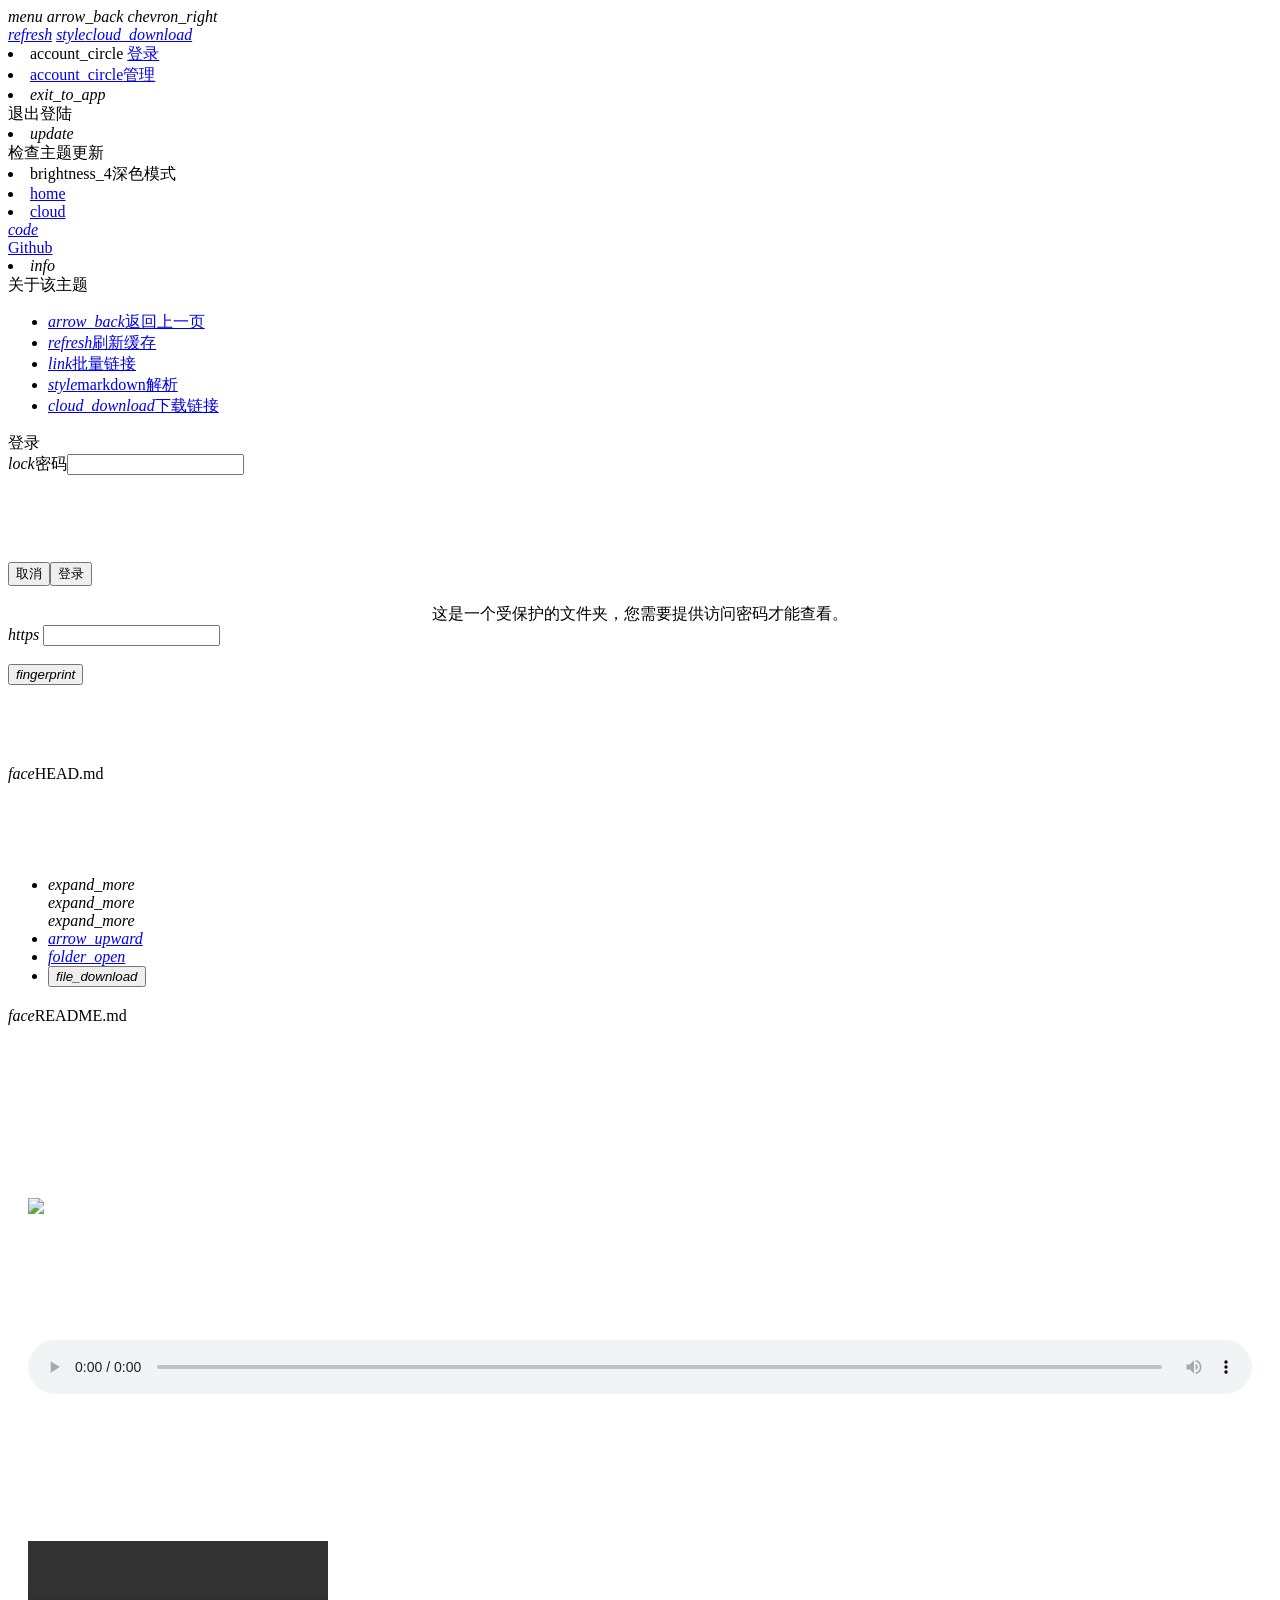
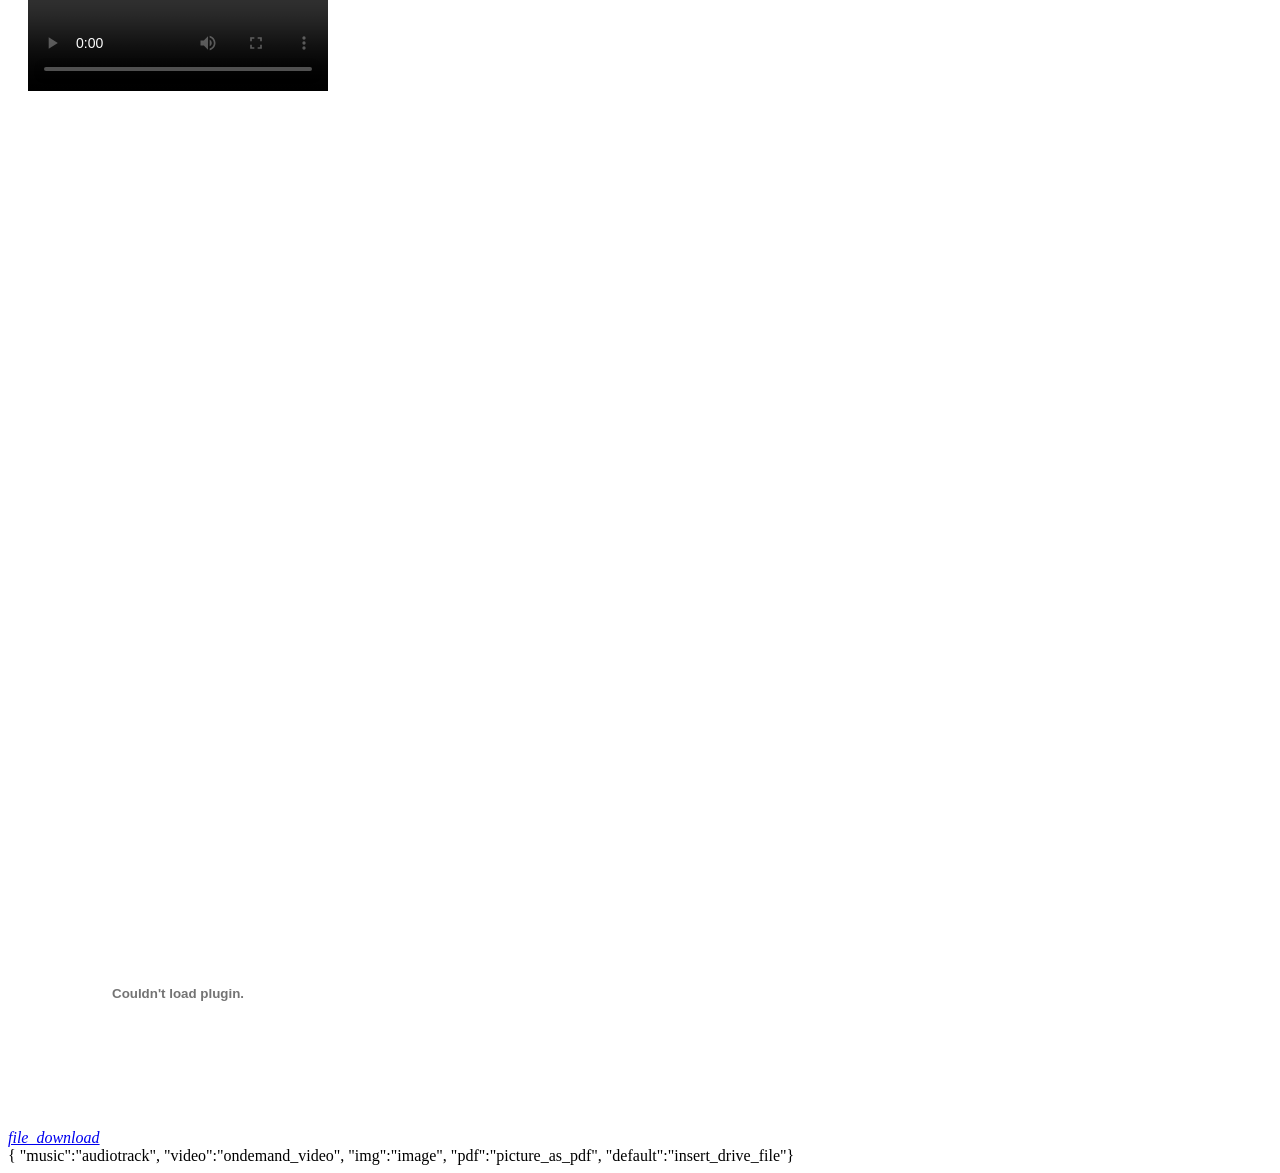
==== onemanager/renexmoe.html @ 040c961d "上传文件" ====
<!DOCTYPE html>
<html lang="zh-CN">
  <head>
    <link rel="preconnect" href="https://jsd.cdn.sinzmise.top" />
<link rel="preconnect" href="https://fonts.googleapis.com" />
<link rel="preconnect" href="https://fonts.gstatic.com" />
<meta charset="utf-8" />
<link
  rel="shortcut icon"
  href="<!--base_path-->favicon.ico"
  type="image/x-icon"
/>
<meta
  name="viewport"
  content="width=device-width, initial-scale=1.0,maximum-scale=1.0, user-scalable=no"
/>
<title><!--Title--></title>
<meta name="description" content="A Onemanager-PHP site with Theme-renexmoe" />
<link rel="stylesheet" href="https://jsd.cdn.sinzmise.top/gh/186526/renexmoe-cdn@v1.3/css/app.css"><meta name="theme-color" content="#fff" />
<!--BackgroundStart-->
<style>
  body {
    --bg: url("<!--BackgroundUrl-->");
    background-repeat: no-repeat;
    background-position: center;
    background-size: 100% 100%;
    background-attachment: fixed;
    background-image: var(--bg);
  }

  .mdui-shadow-3 {
    background: rgba(255, 255, 255, 0.5);
  }
</style>
<script>
  window.disableddarkmode = true;
</script>
<!--BackgroundEnd-->
<!--BackgroundMStart-->
<style>
  body {
    --bg: url("<!--BackgroundMUrl-->");
    background-repeat: no-repeat;
    background-size: cover;
    background-attachment: fixed;
    background-image: var(--bg);
  }

  .mdui-shadow-3 {
    background: rgba(255, 255, 255, 0.5);
  }
</style>
<script>
  window.disableddarkmode = true;
</script>
<!--BackgroundMEnd-->

  </head>
  <body
    class="mdui-appbar-with-toolbar mdui-theme-layout-auto mdui-loaded mdui-theme-accent-pink"
  >
    <header
  class="mdui-appbar mdui-appbar-fixed mdui-shadow-3 mdui-appbar-scroll-toolbar-hide"
>
  <div class="mdui-toolbar">
  <span
    class="mdui-btn mdui-btn-icon mdui-ripple mdui-ripple-white"
    onclick='mdui.$("body").toggleClass("mdui-drawer-body-left");'
    id="toggle-drawer"
    ><i class="mdui-icon material-icons">menu</i></span
  >
  <a
    class="mdui-btn mdui-btn-icon mdui-ripple mdui-ripple-white mdui-hidden-sm-up"
    onclick="window.history.back()"
  >
    <i class="mdui-icon material-icons">arrow_back</i>
  </a>
  <a href="<!--base_path-->" class="mdui-typo-headline">
    <!--Sitename-->
  </a>
  <!--PathArrayStart-->
  <i class="mdui-icon material-icons mdui-hidden-xs" style="margin: 0"
    >chevron_right</i
  ><a href="<!--PathArrayLink-->" class="mdui-typo-subheading mdui-hidden-xs">
    <!--PathArrayName--></a
  >
  <!--PathArrayEnd-->
  <div class="mdui-toolbar-spacer"></div>
  <!--AdminStart--><a
    href="javascript:;"
    class="mdui-btn mdui-btn-icon mdui-ripple mdui-hidden-sm-up refresh"
    ><i class="mdui-icon material-icons">refresh</i></a
  >
  <!--AdminEnd-->
</div>

</header>

    <div class="mdui-shadow-3 mdui-drawer mdui-drawer-close" id="main-drawer">
  <div class="mdui-list" mdui-collapse="{accordion: true}">
    <!--LoginStart-->
<li class="mdui-list-item mdui-ripple" href="?login=admin" >
  <a class="mdui-list-item-icon mdui-icon material-icons">account_circle</a>
  <a class="mdui-list-item-content" href="?login=admin">登录</a>
</li>
<!--LoginEnd-->
<!--AdminStart-->
<li class="mdui-list-item mdui-ripple" href="?setup">
  <a class="mdui-list-item-icon mdui-icon material-icons" href="?setup"
    >account_circle</a
  ><a class="mdui-list-item-content" href="?setup">管理</a>
</li>
<li
  class="mdui-list-item mdui-ripple"
  onclick="document.cookie=``;window.location.reload();"
  id="logout"
>
  <i class="mdui-icon material-icons mdui-list-item-icon">exit_to_app</i>
  <div class="mdui-list-item-content">退出登陆</div>
</li>
<li class="mdui-list-item mdui-ripple" id="checkupdate">
  <i class="mdui-icon material-icons mdui-list-item-icon">update</i>
  <div class="mdui-list-item-content">检查主题更新</div>
</li>
<div class="mdui-divider"></div>
<!--AdminEnd-->

    <li
      class="mdui-list-item mdui-ripple"
      href="javascript:void(0);"
      onclick="renexmoe.toggle_theme();"
    >
      <a class="mdui-list-item-icon mdui-icon material-icons">brightness_4</a
      ><a class="mdui-list-item-content">深色模式</a>
    </li>
    <li class="mdui-list-item mdui-ripple">
      <a
        href="<!--base_path-->"
        class="mdui-list-item-icon mdui-icon material-icons"
        >home</a
      ><a href="<!--base_path-->" class="mdui-list-item-content" id="home">
        <!--constStr@Home--></a
      >
    </li>
    <!--MultiDiskAreaStart-->
<div class="mdui-divider"></div>
<!--MultiDisksStart-->
<li class="mdui-list-item mdui-ripple">
  <a
    href="<!--MultiDisksUrl-->"
    class="mdui-list-item-icon mdui-icon material-icons"
    >cloud</a
  >
  <a
    href="<!--MultiDisksUrl-->"
    class="mdui-list-item-content mdui-text-truncate disk_name"
  >
    <!--MultiDisksName-->
  </a>
</li>
<!--MultiDisksEnd-->
<div class="mdui-divider"></div>
<!--MultiDiskAreaEnd-->

    <a
      href="https://github.com/qkqpttgf/OneManager-php"
      class="mdui-list-item mdui-ripple"
      ><i class="mdui-list-item-icon mdui-icon material-icons">code</i>
      <div class="mdui-list-item-content">Github</div>
    </a>
    <li
      class="mdui-list-item mdui-ripple"
      href="javascript:void(0);"
      id="about_theme"
    >
      <i class="mdui-list-item-icon mdui-icon material-icons">info</i>
      <div class="mdui-list-item-content">关于该主题</div>
    </li>
  </div>
</div>

    <div class="mdui-container">
  <ul class="mdui-menu" id="admin-menu">
  <li class="mdui-menu-item">
    <a href="javascript:;" class="mdui-ripple back"
      ><i class="mdui-menu-item-icon mdui-icon material-icons">arrow_back</i
      >返回上一页</a
    >
  </li>
  <!--AdminStart-->
  <li class="mdui-menu-item">
    <a href="javascript:;" class="mdui-ripple refresh"
      ><i class="mdui-menu-item-icon mdui-icon material-icons">refresh</i
      >刷新缓存</a
    >
  </li>
  <!--AdminEnd-->
</ul>
<i id="mouseplace" style="position: absolute"></i>

<div class="mdui-dialog" id="login_input">
  <div class="mdui-dialog-title">登录</div>
  <div class="mdui-dialog-content" style="height: 108px">
    <div class="mdui-textfield mdui-textfield-floating-label">
      <i class="mdui-icon material-icons">lock</i
      ><label class="mdui-textfield-label">密码</label
      ><input
        class="mdui-textfield-input"
        name="password1"
        type="password"
        onkeydown="if(event.keyCode==13) document.querySelector('#login_btn').click();"
      />
    </div>
  </div>
  <div class="mdui-dialog-actions">
    <button class="mdui-btn mdui-ripple" mdui-dialog-close="" id="login_close">取消</button
    ><button
      id="login_btn"
      class="mdui-btn mdui-ripple"
      type="submit"
      value="登录"
    >
      登录
    </button>
  </div>
</div>
 <!--EncryptedStart-->
<div class="mdui-col-md-6 mdui-col-offset-md-3">
  <br />
  <center>
    <div class="mdui-typo-title">
      这是一个受保护的文件夹，您需要提供访问密码才能查看。
    </div>
  </center>
  <form action="" method="post">
    <div class="mdui-textfield mdui-textfield-floating-label">
      <i class="mdui-icon material-icons">https</i
      ><label class="mdui-textfield-label"> <!--constStr@InputPassword--></label
      ><input name="password1" class="mdui-textfield-input" type="password" />
    </div>
    <br /><button
      type="submit"
      class="mdui-center mdui-btn mdui-btn-raised mdui-ripple mdui-color-theme"
    >
      <i class="mdui-icon material-icons">fingerprint</i>
      <!--constStr@Submit-->
    </button>
  </form>
</div>
<!--EncryptedEnd-->

  <!--IsFolderStart-->
<!--HeadomfStart-->
<div class="mdui-typo mdui-shadow-3" style="padding: 20px; margin: 20px 0">
  <!--HeadomfContent-->
</div>
<!--HeadomfEnd-->
<!--HeadmdStart-->
<div class="mdui-chip mdui-ripple mdui-hidden-xs">
  <span class="mdui-chip-icon"
    ><i class="mdui-icon material-icons">face</i></span
  ><span class="mdui-chip-title">HEAD.md</span>
</div>
<div
  class="mdui-typo mdui-shadow-3 markdown"
  style="padding: 20px; margin: 20px 0; overflow-x: scroll"
  id="head"
>
  <pre><code id="head-md"><!--HeadmdContent--></code></pre>
</div>
<!--HeadmdEnd-->

<div class="mdui-row mdui-shadow-3" style="margin: 20px 0; border-radius: 8px">
  <ul class="mdui-list" id="file-list">
    <li class="mdui-list-item mdui-ripple">
      <div class="mdui-row mdui-col-xs-12">
        <div class="mdui-col-xs-12 mdui-col-sm-7">
          <!--constStr@File--><i
            class="mdui-icon material-icons icon-sort"
            data-sort="name"
            data-order="downward"
            >expand_more</i
          >
        </div>
        <div class="mdui-col-sm-3 mdui-text-right">
          <!--constStr@EditTime--><i
            class="mdui-icon material-icons icon-sort"
            data-sort="date"
            data-order="downward"
            >expand_more</i
          >
        </div>
        <div class="mdui-col-sm-2 mdui-text-right">
          <!--constStr@Size--><i
            class="mdui-icon material-icons icon-sort"
            data-sort="size"
            data-order="downward"
            >expand_more</i
          >
        </div>
      </div>
    </li>
    <!--BackArrowStart-->
    <li class="mdui-list-item mdui-ripple back-page">
      <div class="mdui-row mdui-col-sm-12">
        <a href="<!--BackArrowUrl-->">
          <div class="mdui-col-xs-7">
            <i class="mdui-icon material-icons">arrow_upward</i>
          </div>
          <div class="mdui-col-xs-3 mdui-text-right"></div>
          <div class="mdui-col-xs-2 mdui-text-right"></div>
        </a>
      </div>
    </li>
    <!--BackArrowEnd-->
    <!--FolderListStart-->
<li
  class="mdui-list-item mdui-ripple"
  data-sort
  data-sort-name="<!--FileEncodeReplaceName-->"
  data-sort-date="<!--lastModifiedDateTime-->"
  data-sort-size="<!--size-->"
  style="padding-right: 36px"
>
  <div class="mdui-row mdui-col-sm-12">
    <a href="<!--FileEncodeReplaceUrl-->/">
      <div class="mdui-col-xs-12 mdui-col-sm-7 mdui-text-truncate">
        <i class="mdui-icon material-icons">folder_open</i
        ><span> <!--FileEncodeReplaceName--></span>
      </div>
      <div class="mdui-col-sm-3 mdui-text-right">
        <!--lastModifiedDateTime-->
      </div>
      <div class="mdui-col-sm-2 mdui-text-right">
        <!--size-->
      </div>
    </a>
  </div>
</li>
<!--FolderListEnd-->
 <!--FileListStart-->
<li
  class="mdui-list-item file mdui-ripple"
  data-sort
  data-sort-name="<!--FileEncodeReplaceName-->"
  data-sort-date="<!--lastModifiedDateTime-->"
  data-sort-size="<!--size-->"
  data-readypreview="<!--FileExt-->"
>
  <div class="mdui-row mdui-col-sm-12">
    <div class="mdui-col-xs-12 mdui-col-sm-7 mdui-text-truncate">
      <a
        class="<!--FileExtType-->"
        data-name="<!--FileEncodeReplaceName-->"
        href="<!--FileEncodeReplaceUrl-->?preview"
        aria-label="File"
      >
        <i class="mdui-icon material-icons"> <!--IconValue--></i>
        <span> <!--FileEncodeReplaceName--></span>
      </a>
    </div>
    <div class="mdui-col-sm-3 mdui-text-right">
      <!--lastModifiedDateTime-->
    </div>
    <div class="mdui-col-sm-2 mdui-text-right">
      <!--size-->
    </div>
  </div>
  <div class="forcedownload mdui-text-right">
    <a
      title="<!--constStr@Download-->"
      aria-label="Download"
      href="<!--FileEncodeReplaceUrl-->"
      target="_blank"
      ><button class="mdui-btn mdui-ripple mdui-btn-icon">
        <i class="mdui-icon material-icons">file_download</i>
      </button></a
    >
  </div>
</li>
<!--FileListEnd-->

  </ul>
</div>
<!--ReadmemdStart-->
<div class="mdui-chip mdui-ripple mdui-hidden-xs">
  <span class="mdui-chip-icon"
    ><i class="mdui-icon material-icons">face</i></span
  ><span class="mdui-chip-title">README.md</span>
</div>
<div
  class="mdui-typo mdui-shadow-3 markdown"
  style="padding: 20px; margin: 20px 0; overflow-x: scroll"
  id="readme"
>
  <pre><code id="readme-md"><!--ReadmemdContent--></code></pre>
</div>
<!--ReadmemdEnd-->
<!--FootomfStart-->
<div class="mdui-typo mdui-shadow-3" style="padding: 20px; margin: 20px 0">
  <!--FootomfContent-->
</div>
<!--FootomfEnd-->

<script>
  document.querySelector("#admin-menu").innerHTML +=
    '<li class="mdui-menu-item"><a href="javascript:void(0);"class="mdui-ripple getalllink"><i class="mdui-menu-item-icon mdui-icon material-icons">link</i>批量链接</a></li>';
</script>
<script>
  window.MorePage = undefined;
</script>
<!--MorePageStart-->
<script>
    window.MorePage = [
    <!--MorePageListNowStart-->
      <!--PageNum-->,
    <!--MorePageListNowEnd-->
    <!--MorePageListStart-->
        <!--PageNum-->,
    <!--MorePageListEnd-->
    ];
  </script>
<!--MorePageEnd-->

<!--IsFolderEnd-->
 <!--IsFileStart-->
<div
  id="file"
  class="mdui-shadow-3"
  style="padding: 5px; margin: 20px 0px; padding: 20px; border-radius: 8px"
>
  <!--IsimgFileStart-->
<img class="mdui-img-fluid mdui-center mdui-m-t-5" src="<!--FileDownUrl-->" />
<!--IsimgFileEnd-->
 <!--IsmusicFileStart-->
<audio
  class="mdui-center"
  src="<!--FileDownUrl-->"
  controls
  autoplay
  style="width: 100%; margin-top: 10%; margin-bottom: 10%"
></audio>
<!--IsmusicFileEnd-->

  <!--IsvideoFileStart-->
<video
  class="mdui-video-fluid"
  controls
  style="margin-top: 20px; margin-bottom: 20px"
>
  <source src="<!--FileDownUrl-->" />
  <p>
    Your browser doesn't support HTML5 video. Here is a
    <a href="<!--FileDownUrl-->">link to the video</a> instead.
  </p>
</video>
<!--IsvideoFileEnd-->
 <!--IsofficeFileStart-->
<iframe
  id="office-a"
  src="https://view.officeapps.live.com/op/view.aspx?src=<!--FileEncodeDownUrl-->"
  style="width: 100%; height: 800px"
  frameborder="0"
></iframe>
<!--IsofficeFileEnd-->

  <!--IspdfFileStart-->
<embed src="<!--FileEncodeReplaceUrl-->" type="application/pdf" />
<!--IspdfFileEnd-->
 <!--IstxtFileStart-->
<pre
  id="editor"
  style="
    white-space: pre-wrap;
    font-family: JetBrains Mono, Fira Code, Sarasa Mono SC, Cascadia Code, Menlo,
      Consolas, monaco, Noto Sans SC;
  "
><code id="code"><!--TxtContent--></code></pre>
<script>
  document.querySelector("#admin-menu").innerHTML +=
    '<li class="mdui-menu-item"><a href="javascript:void(0);"class="mdui-ripple highlight"><i class="mdui-menu-item-icon mdui-icon material-icons">style</i>markdown解析</a></li>';
  document.querySelector(
    ".mdui-toolbar"
  ).innerHTML += `<a href="javascript:;" class="mdui-btn mdui-btn-icon mdui-ripple mdui-hidden-sm-up highlight"><i class="mdui-icon material-icons">style</i></a>`;
</script>

<!--IstxtFileEnd-->

  <!--IsOtherFileStart-->
  <!--constStr@FileNotSupport-->
  <!--IsOtherFileEnd-->
</div>
<a
  href="<!--FileEncodeReplaceUrl-->"
  target="_blank"
  class="mdui-fab mdui-fab-fixed mdui-ripple mdui-color-theme-accent"
  ><i class="mdui-icon material-icons">file_download</i></a
>
<script>
  document.querySelector("#admin-menu").innerHTML +=
    '<li class="mdui-menu-item"><a href="javascript:void(0);"class="mdui-ripple downloadurl"><i class="mdui-menu-item-icon mdui-icon material-icons">cloud_download</i>下载链接</a></li>';
  document.querySelector(
    ".mdui-toolbar"
  ).innerHTML += `<a href="javascript:;" class="mdui-btn mdui-btn-icon mdui-ripple mdui-hidden-sm-up downloadurl"><i class="mdui-icon material-icons">cloud_download</i></a>`;
</script>
<!--IsFileEnd-->

</div>
<div class="mdui-container"></div>
  </body>
  <!--IconValuesStart-->
  { "music":"audiotrack", "video":"ondemand_video", "img":"image",
  "pdf":"picture_as_pdf", "default":"insert_drive_file"}
  <!--IconValuesEnd-->
  <script src="https://jsd.cdn.sinzmise.top/gh/186526/renexmoe-cdn@v1.3/js/app@1b381f3c.a4f2dc4618121eac37e2.js"></script><script src="https://jsd.cdn.sinzmise.top/gh/186526/renexmoe-cdn@v1.3/js/app@28a13772.98a11cc0c1cf2495c3d8.js"></script><script src="https://jsd.cdn.sinzmise.top/gh/186526/renexmoe-cdn@v1.3/js/app@34e3d95a.2f8dbf552095a86a7f1b.js"></script><script src="https://jsd.cdn.sinzmise.top/gh/186526/renexmoe-cdn@v1.3/js/app@798ab416.9ed46bb752b71a3c13a4.js"></script><script src="https://jsd.cdn.sinzmise.top/gh/186526/renexmoe-cdn@v1.3/js/app@9c50beac.30955a99f08c9574cd14.js"></script><script src="https://jsd.cdn.sinzmise.top/gh/186526/renexmoe-cdn@v1.3/js/app@f0256996.956ea71aa357ba3fdc28.js"></script><script src="https://jsd.cdn.sinzmise.top/gh/186526/renexmoe-cdn@v1.3/js/webpack-runtime.93708ab3e9cb84dcc01a.js"></script>
</html>
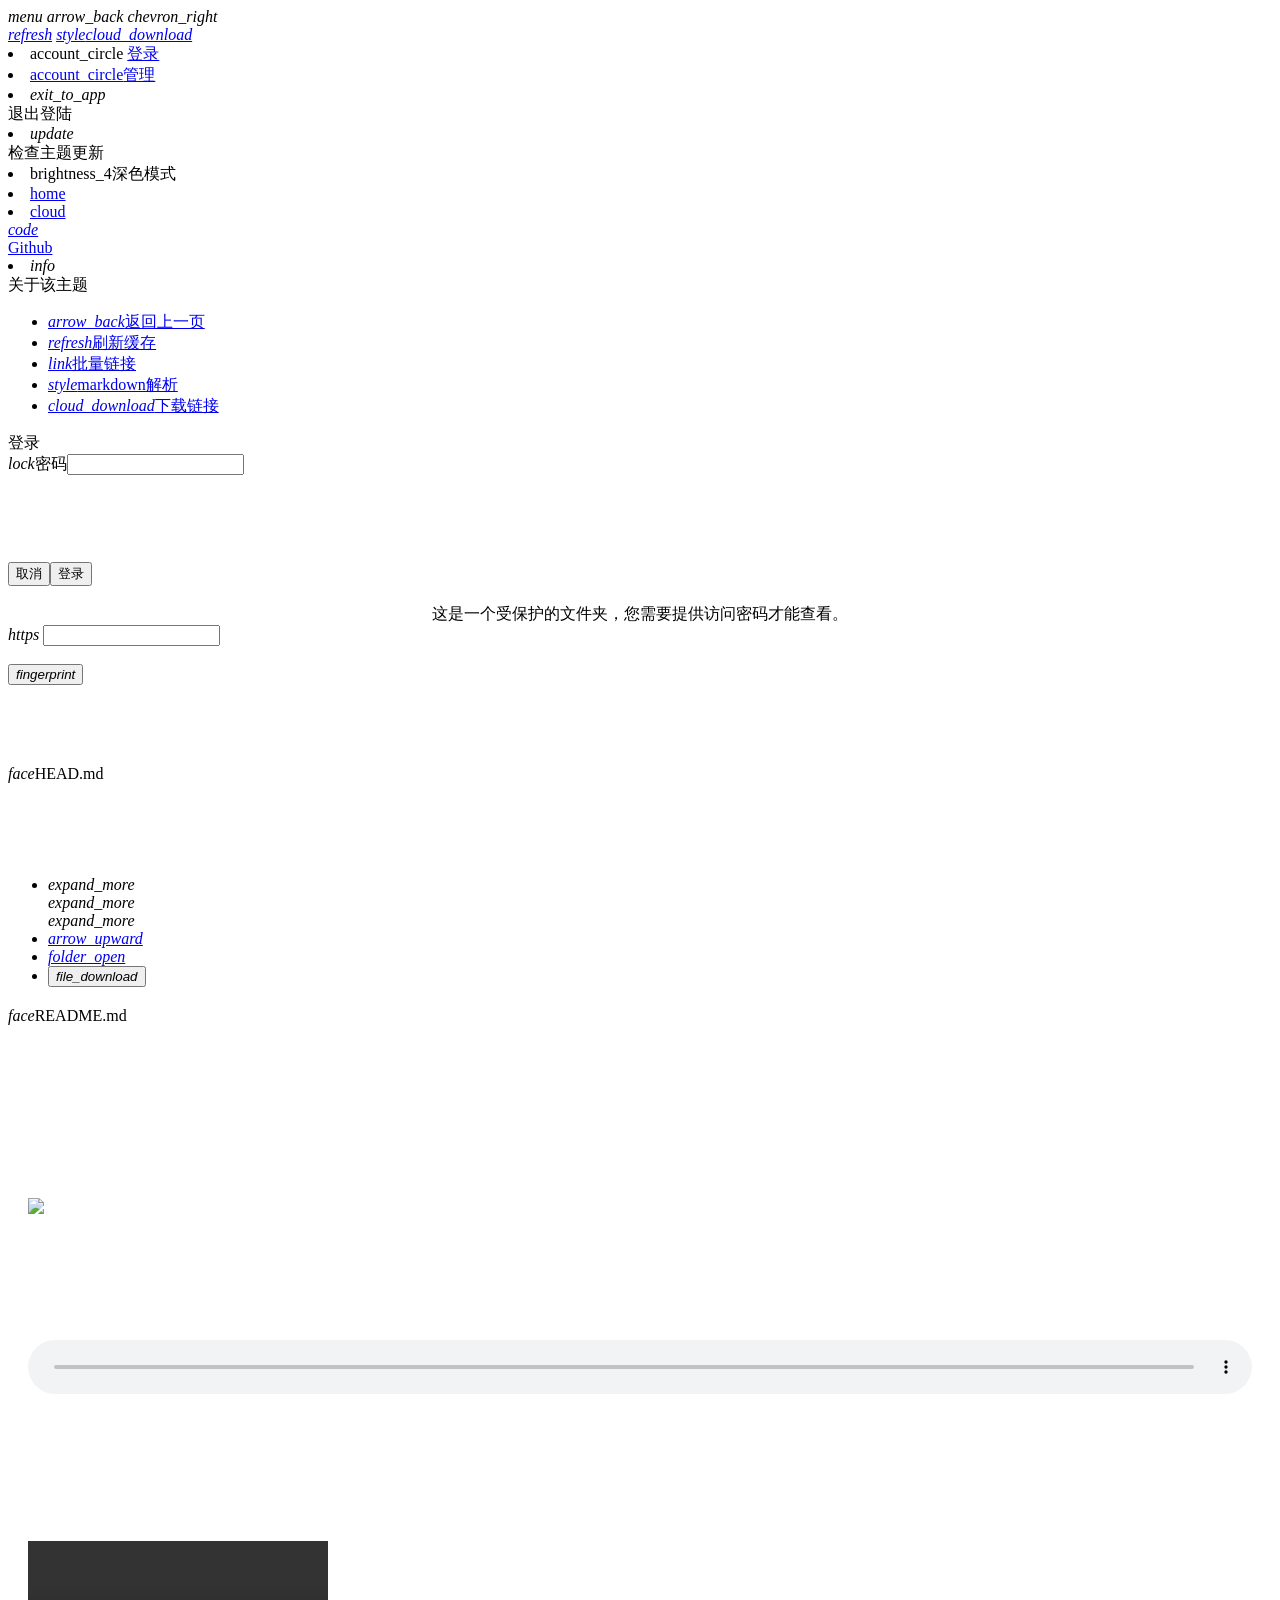
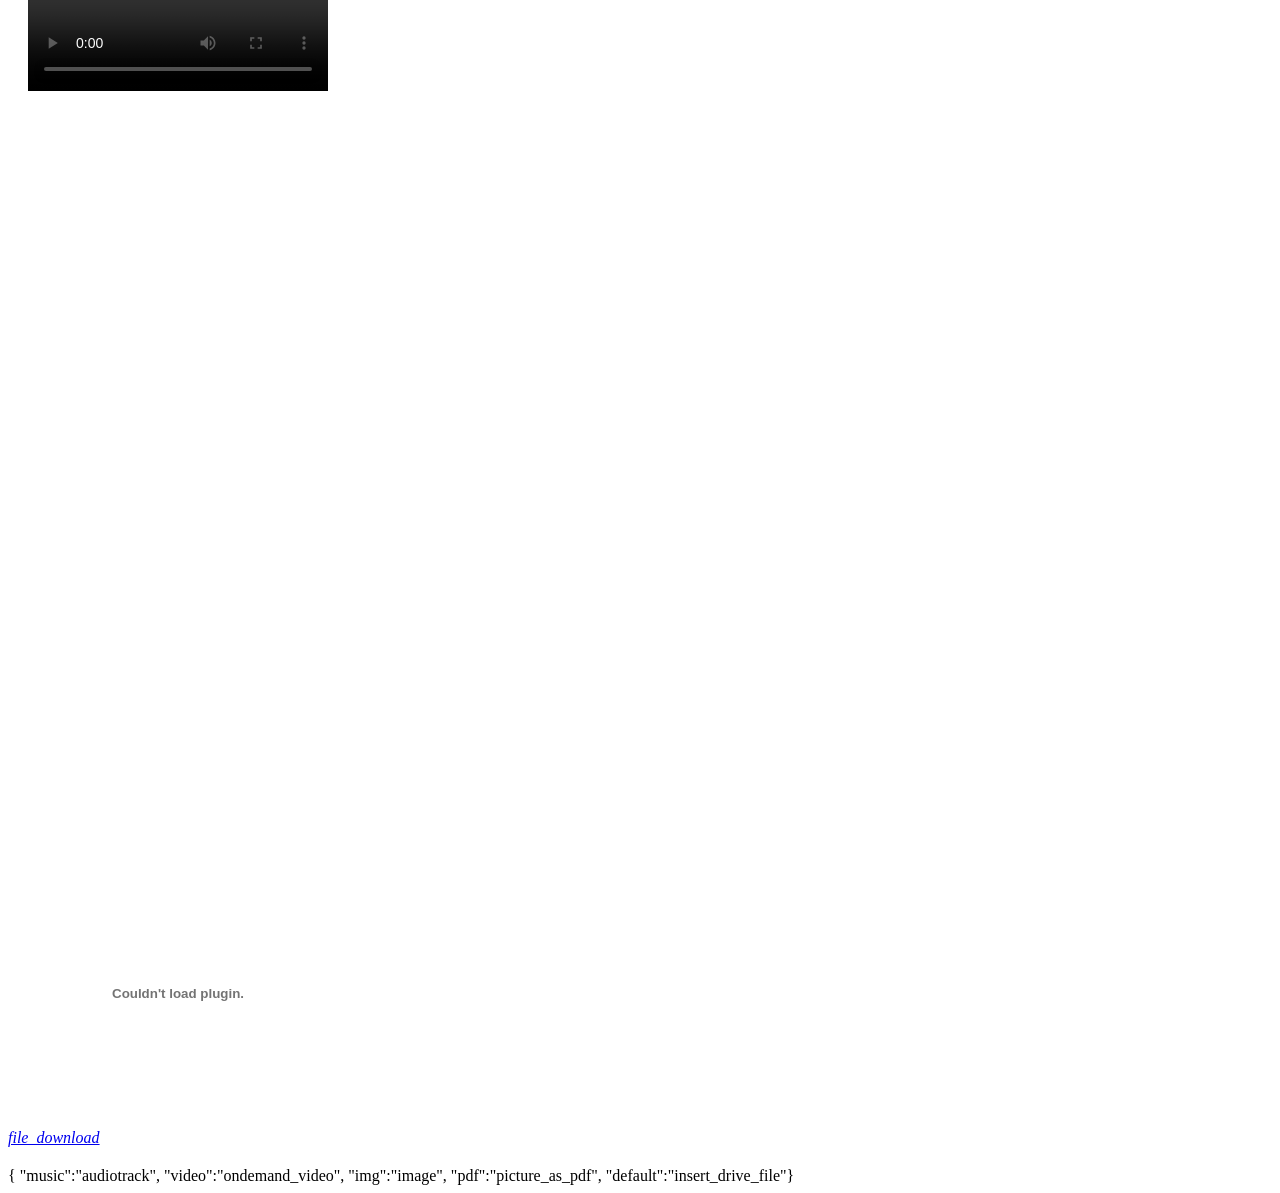
==== commit ed63a733: "上传文件" ====
--- a/onemanager/renexmoe.html
+++ b/onemanager/renexmoe.html
@@ -41,7 +41,8 @@
   body {
     --bg: url("<!--BackgroundMUrl-->");
     background-repeat: no-repeat;
-    background-size: cover;
+    background-position: center;
+    background-size: 100% 100%;
     background-attachment: fixed;
     background-image: var(--bg);
   }
@@ -506,7 +507,7 @@
 <!--IsFileEnd-->
 
 </div>
-<div class="mdui-container"></div>
+<div class="mdui-container"><div class="mdui-row mdui-shadow-3" style="margin: 20px 0; border-radius: 8px"></div></div>
   </body>
   <!--IconValuesStart-->
   { "music":"audiotrack", "video":"ondemand_video", "img":"image",
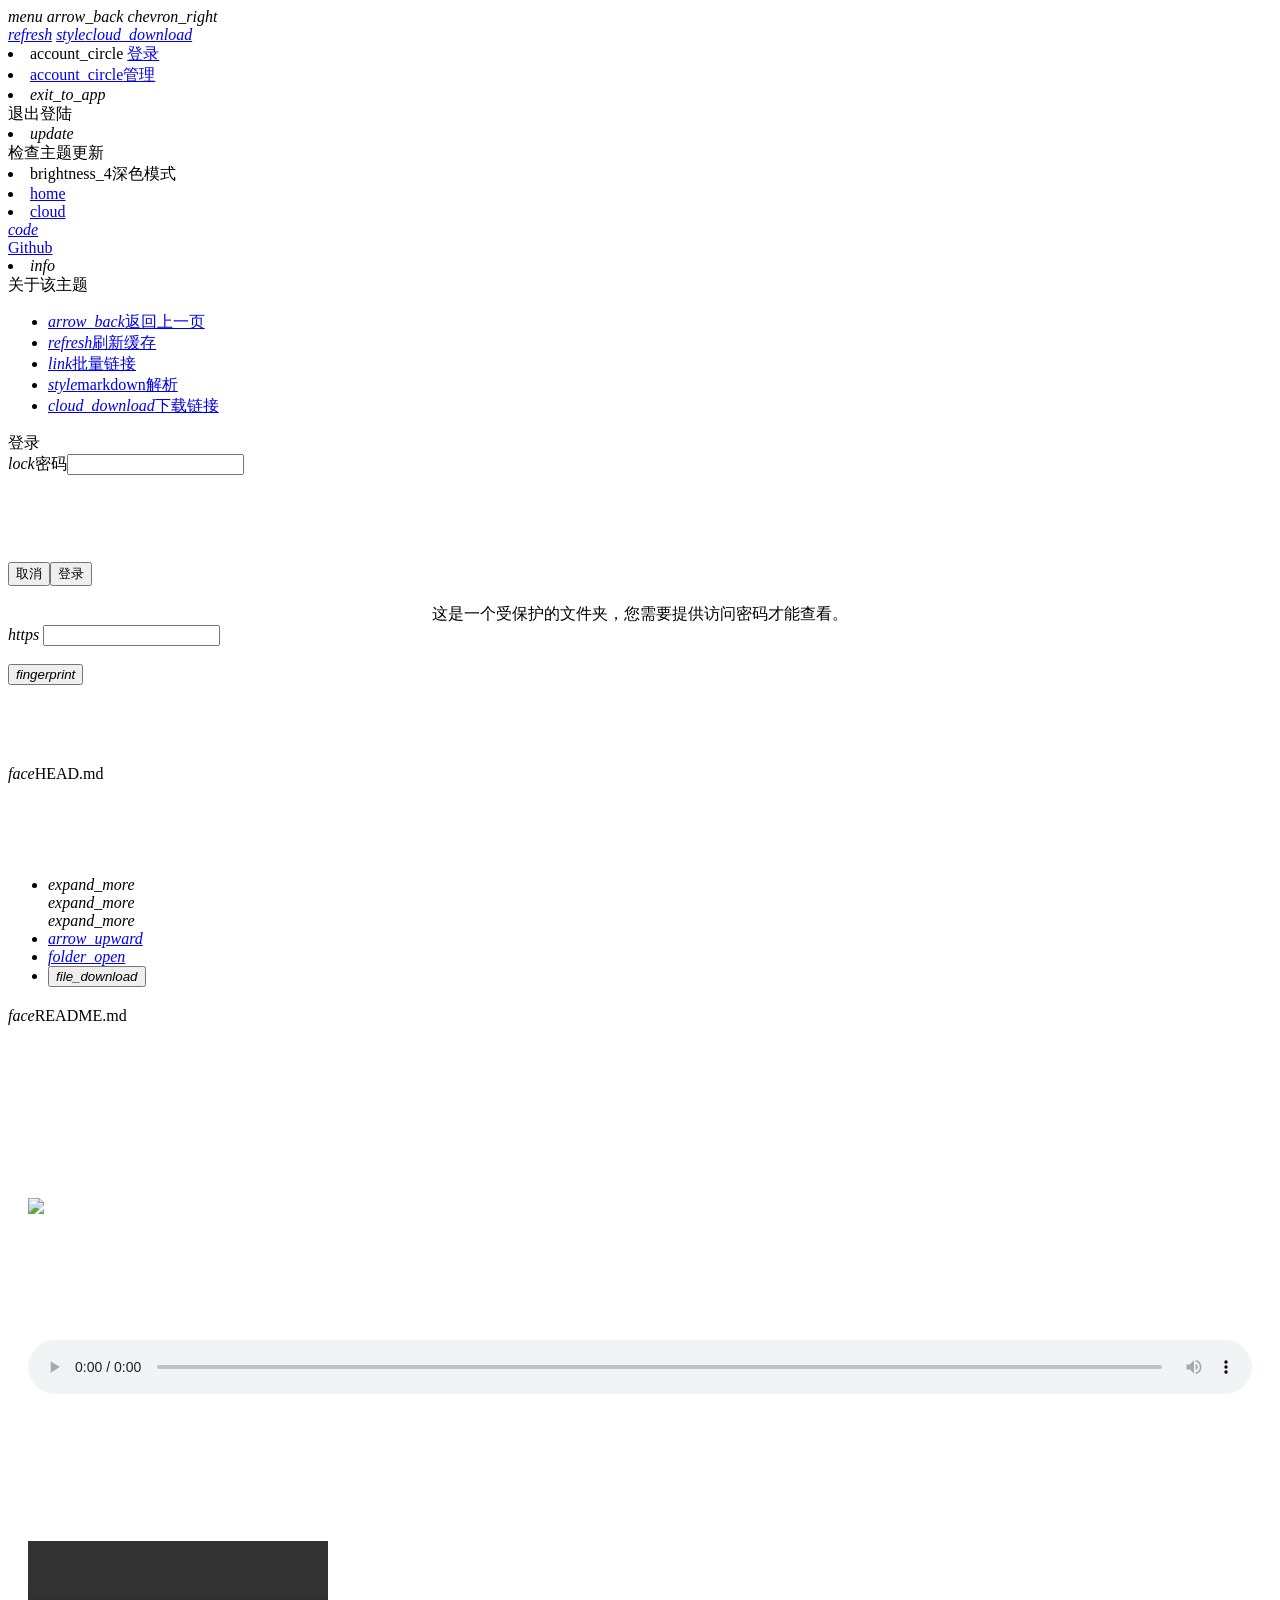
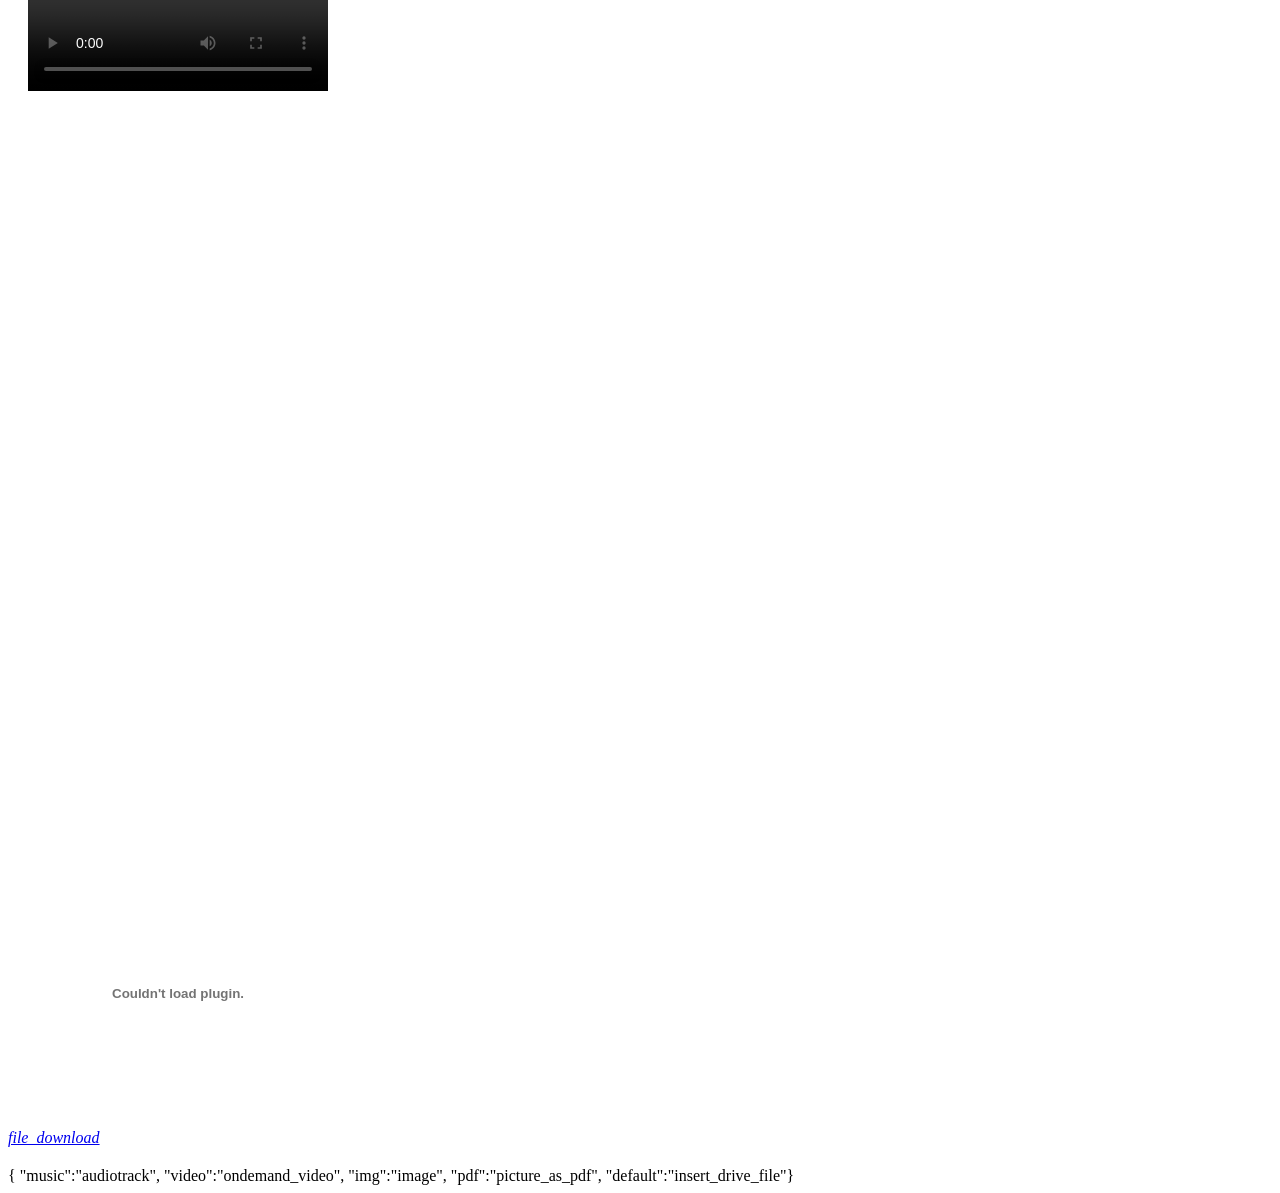
==== commit 5d127229: "上传文件" ====
--- a/onemanager/renexmoe.html
+++ b/onemanager/renexmoe.html
@@ -29,7 +29,7 @@
   }
 
   .mdui-shadow-3 {
-    background: rgba(255, 255, 255, 0.5);
+    background: rgba(255, 255, 255, 0.85);
   }
 </style>
 <script>
@@ -48,7 +48,7 @@
   }
 
   .mdui-shadow-3 {
-    background: rgba(255, 255, 255, 0.5);
+    background: rgba(255, 255, 255, 0.85);
   }
 </style>
 <script>
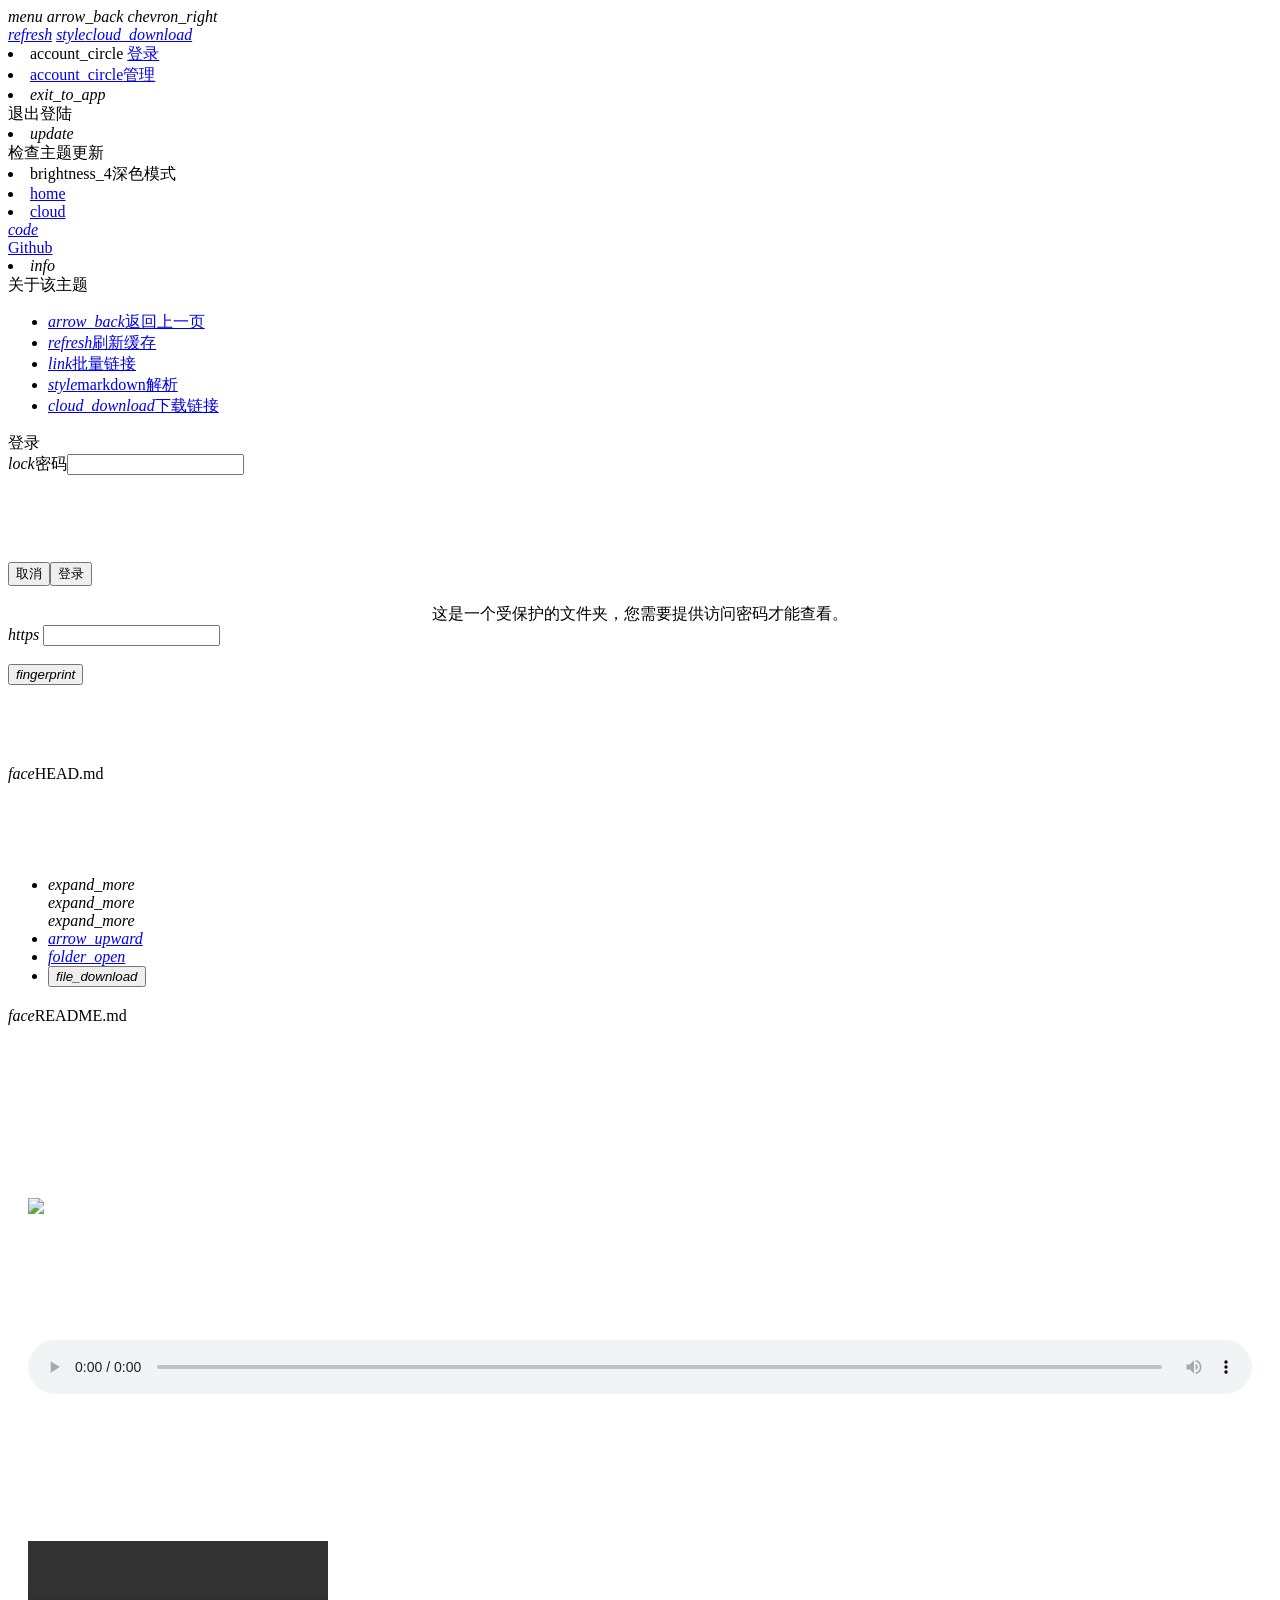
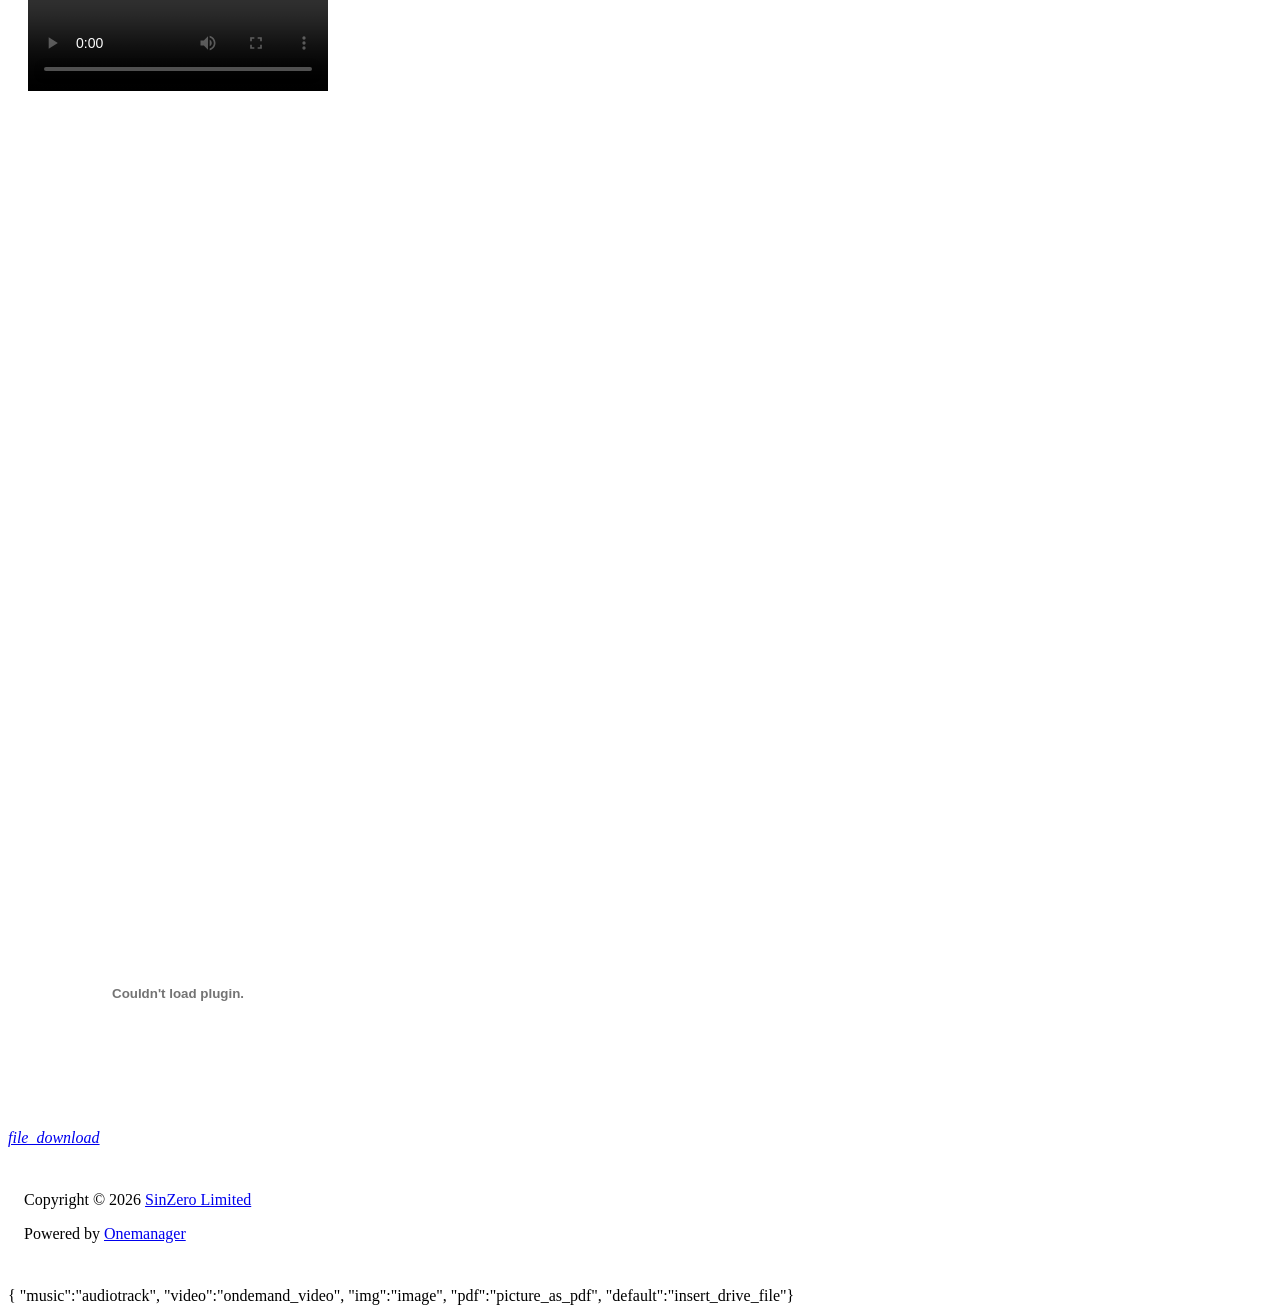
==== commit 690e6439: "上传文件" ====
--- a/onemanager/renexmoe.html
+++ b/onemanager/renexmoe.html
@@ -507,7 +507,16 @@
 <!--IsFileEnd-->
 
 </div>
-<div class="mdui-container"><div class="mdui-row mdui-shadow-3" style="margin: 20px 0; border-radius: 8px"></div></div>
+<div class="mdui-container">
+    <div class="mdui-row mdui-shadow-3" style="margin: 20px 0; border-radius: 8px;padding: 8px 16px;">
+        <p id="foot_info"></p>
+        <p>Powered by <a href="https://github.com/qkqpttgf/OneManager-php/">Onemanager</a></p>
+    </div>
+</div>
+<script>
+    let year = new Date().getFullYear()
+    document.querySelector("#foot_info").innerHTML = `Copyright © ${year} <a href='https://www.storical.space/'>SinZero Limited</a>`
+</script>
   </body>
   <!--IconValuesStart-->
   { "music":"audiotrack", "video":"ondemand_video", "img":"image",
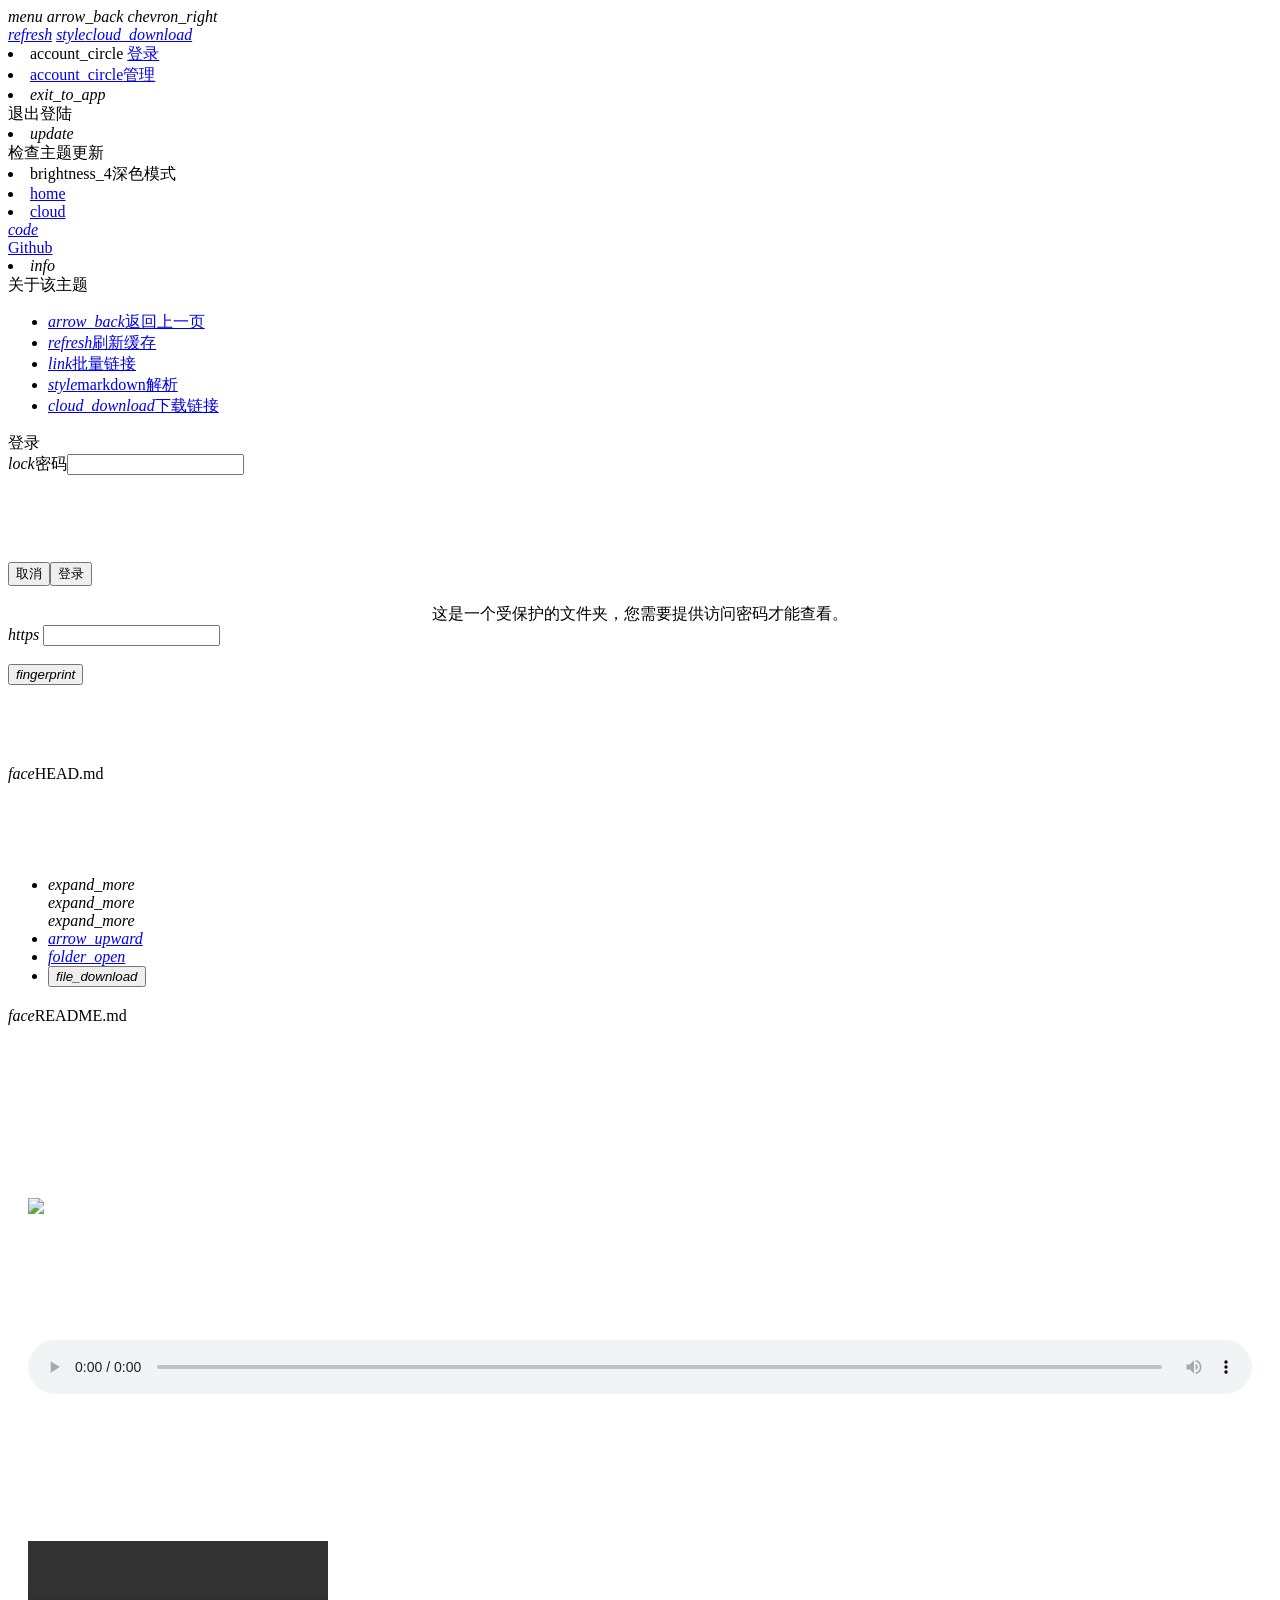
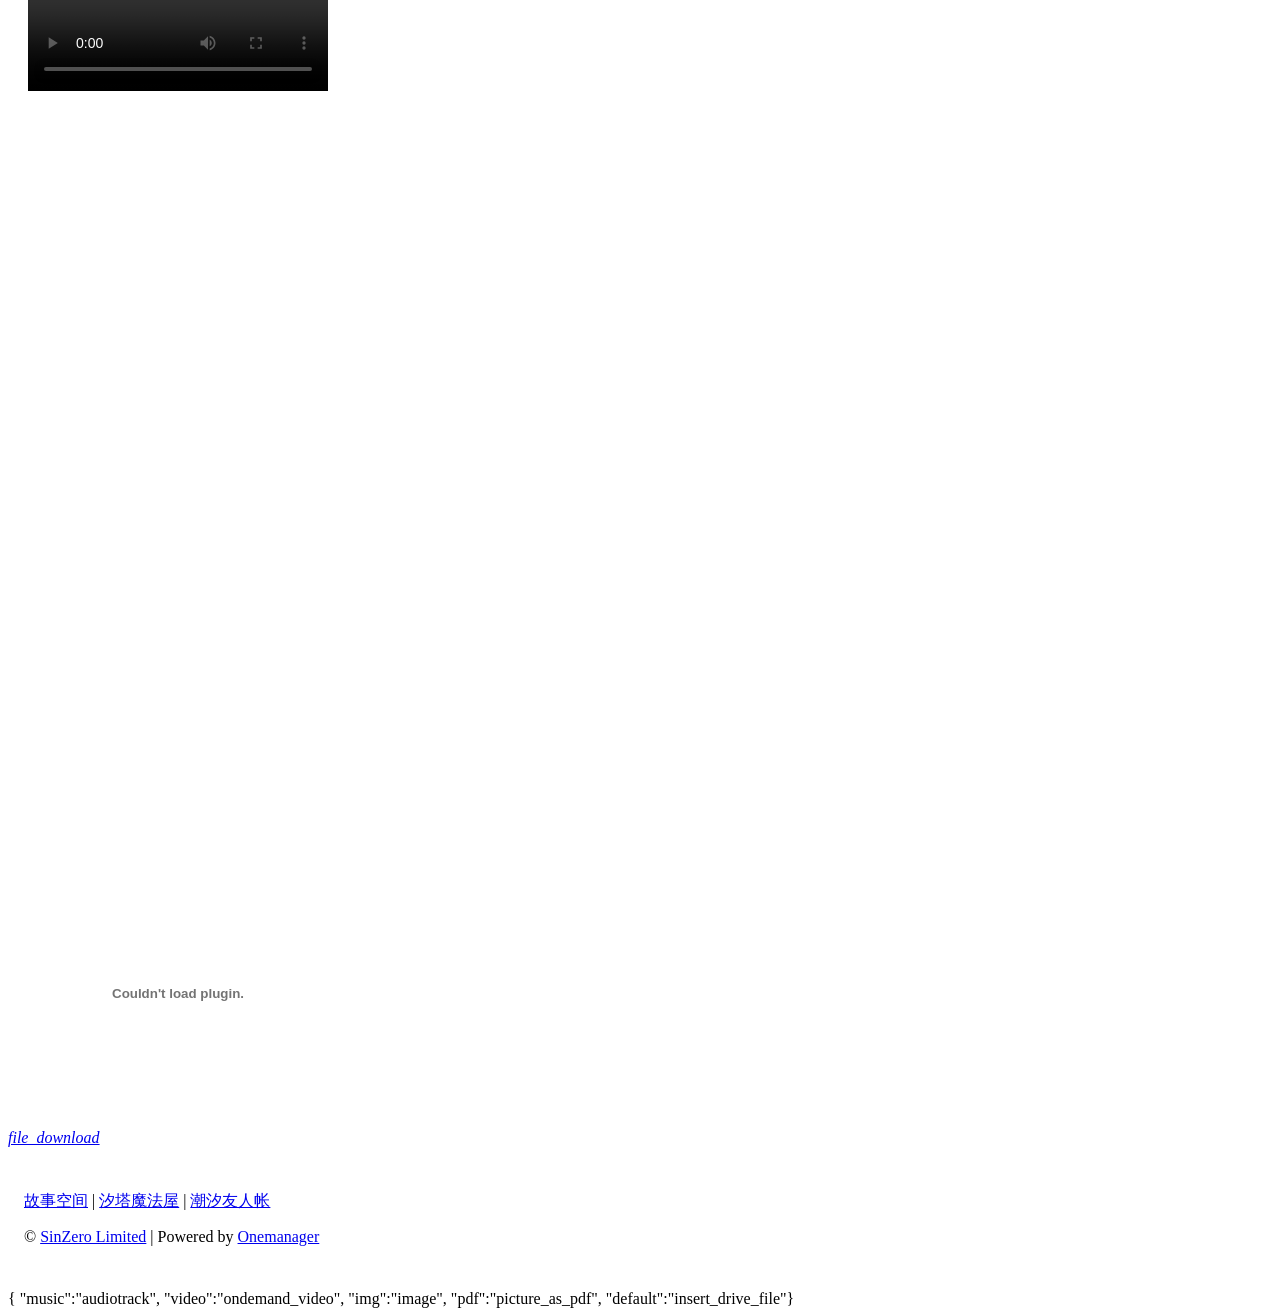
==== commit 21b1bd24: "上传文件" ====
--- a/onemanager/renexmoe.html
+++ b/onemanager/renexmoe.html
@@ -509,14 +509,10 @@
 </div>
 <div class="mdui-container">
     <div class="mdui-row mdui-shadow-3" style="margin: 20px 0; border-radius: 8px;padding: 8px 16px;">
-        <p id="foot_info"></p>
-        <p>Powered by <a href="https://github.com/qkqpttgf/OneManager-php/">Onemanager</a></p>
-    </div>
-</div>
-<script>
-    let year = new Date().getFullYear()
-    document.querySelector("#foot_info").innerHTML = `Copyright © ${year} <a href='https://www.storical.space/'>SinZero Limited</a>`
-</script>
+        <p><a href="https://www.storical.space/">故事空间</a> | <a href="https://blog.storical.space/">汐塔魔法屋</a> | <a href="https://friends.storical.space/">潮汐友人帐</a></p>
+        <p>© <a href='https://www.storical.space/'>SinZero Limited</a> | Powered by <a href="https://github.com/qkqpttgf/OneManager-php/">Onemanager</a></p>
+    </div>
+</div>
   </body>
   <!--IconValuesStart-->
   { "music":"audiotrack", "video":"ondemand_video", "img":"image",
